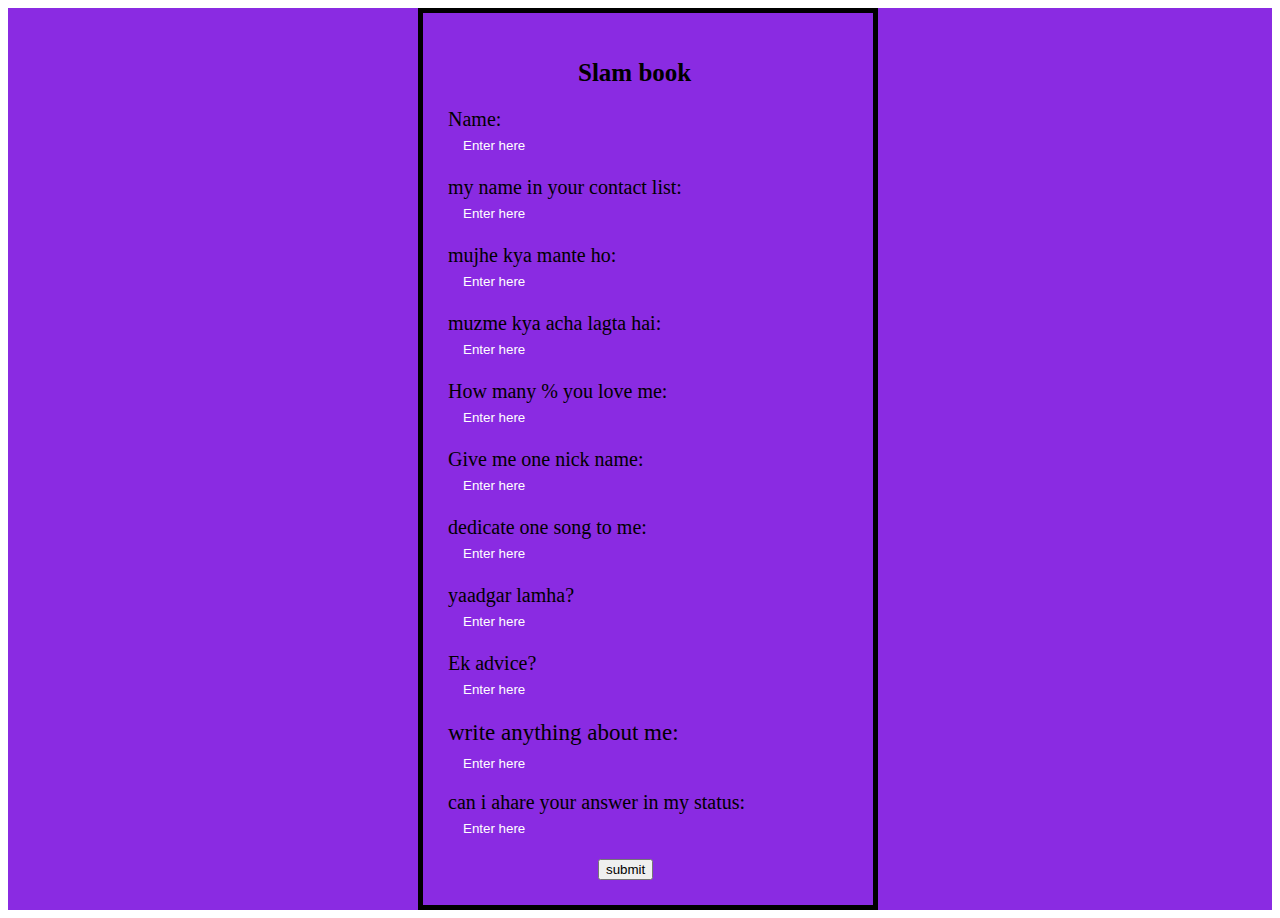
==== user_reply/index.html @ 2d7c6485 "testing" ====
<html>
    <header>
        <title> Slam book </title>
        <link rel="stylesheet" href="ind.css">
		
    </header>
    <body>
        <div class="container">
            <div class="card">
                <div class="card-body">
                    
                        <h2>Slam book</h2>
                        <p class="mb-15"></p>
                    <div class="form-group">
                        <label>Name:</label>
                        <input type="text" name="sl1" class="form-control" placeholder="Enter here" required>
                    </div>
                    <div class="form-group">
                        <label>my name in your contact list:</label>
                        <input type="text" name="sl2" class="form-control" placeholder="Enter here" required>
                    </div>
                     
                    <div class="form-group">
                        <label>mujhe kya mante ho:</label>
                        <input type="text" name="sl3" class="form-control" placeholder="Enter here" required>
                    </div>
                    <div class="form-group">
                        <label>muzme kya acha lagta hai:</label>
                        <input type="text" name="sl4"class="form-control" placeholder="Enter here" required>
                    </div>
                    <div class="form-group">
                        <label>How many % you love me:</label>
                        <input type="text" name="sl5"class="form-control" placeholder="Enter here" required>
                    </div>
                    <div class="form-group">
                        <label>Give me one nick name:</label>
                        <input type="text" name="sl6"class="form-control" placeholder="Enter here" required>
                    </div>
                    <div class="form-group">
                        <label>dedicate one song to me:</label>
                        <input type="text" name="sl7"class="form-control" placeholder="Enter here" required>
                    </div>
                    
                    <div class="form-group">
                        <label>yaadgar lamha?</label>
                        <input type="text" name="sl8"class="form-control" placeholder="Enter here" required>
                    </div>
                    <div class="form-group">
                        <label>Ek advice?</label>
                        <input type="text" name="sl9"class="form-control" placeholder="Enter here" required>
                    </div>
                    
                   
                    <div class="form-group2">
                        <label>write anything about me:</label>
                        <input type="text" name="sl10"class="form-control2" placeholder="Enter here" required>
                    </div>
                    <div class="form-group">
                        <label>can i ahare your answer in my status:</label>
                        <input type="text" name="sl11"class="form-control" placeholder="Enter here" required>
                    </div>
                 
                    <div class="form-group1">                       
                       
                        
                        <button onclick="document.location = 'form.html'">submit</button>

                        

                    </div>
             </div>
        </div>
        </div>
    </body>
</html>
---- user_reply/ind.css ----
.container{
    background-color: blueviolet;
}
/*Card CSS*/

.card-body{
    padding: 25px;
    display: block;
    overflow: hidden;
    margin-left: 410px;

    width: 400px;
    border: 5px solid black;

}
.card-body h2{
    margin-left: 130px;
    font-family: cursive;
    font-size: 25px;

}

.form-group{
    display: block;
    margin-bottom: 15px;
    font-size: 20px;

     
}

::placeholder{
    color: white;

}

/*Card1 CSS*/

.card-body1{
    padding: 15px;
    display: block;
    overflow: hidden;

    height: 200px;
    
}


.form-control1{
    padding: 20px;
    height: 40px;
    background: transparent;
    color: black;
    width: 80%;
   
}



  .form-group2{
    display: block;
    margin-bottom: 15px;
    
}
.form-group2 label{
    display: block;
    margin-bottom: 5px;
    font-size: 13px;
    color: black;

   
    font-size: 23px;
}


.form-control2{
    padding: 5px 15px;
    
    background: transparent;
      border: 5px white;

    width: 88%;
}
.form-control{
    padding: 5px 15px;
    height: 30px;
    background: transparent;
    border: 5px white;
  

    width: 88%;
    
}
.form-group1 button{
    margin-left: 150px;
}
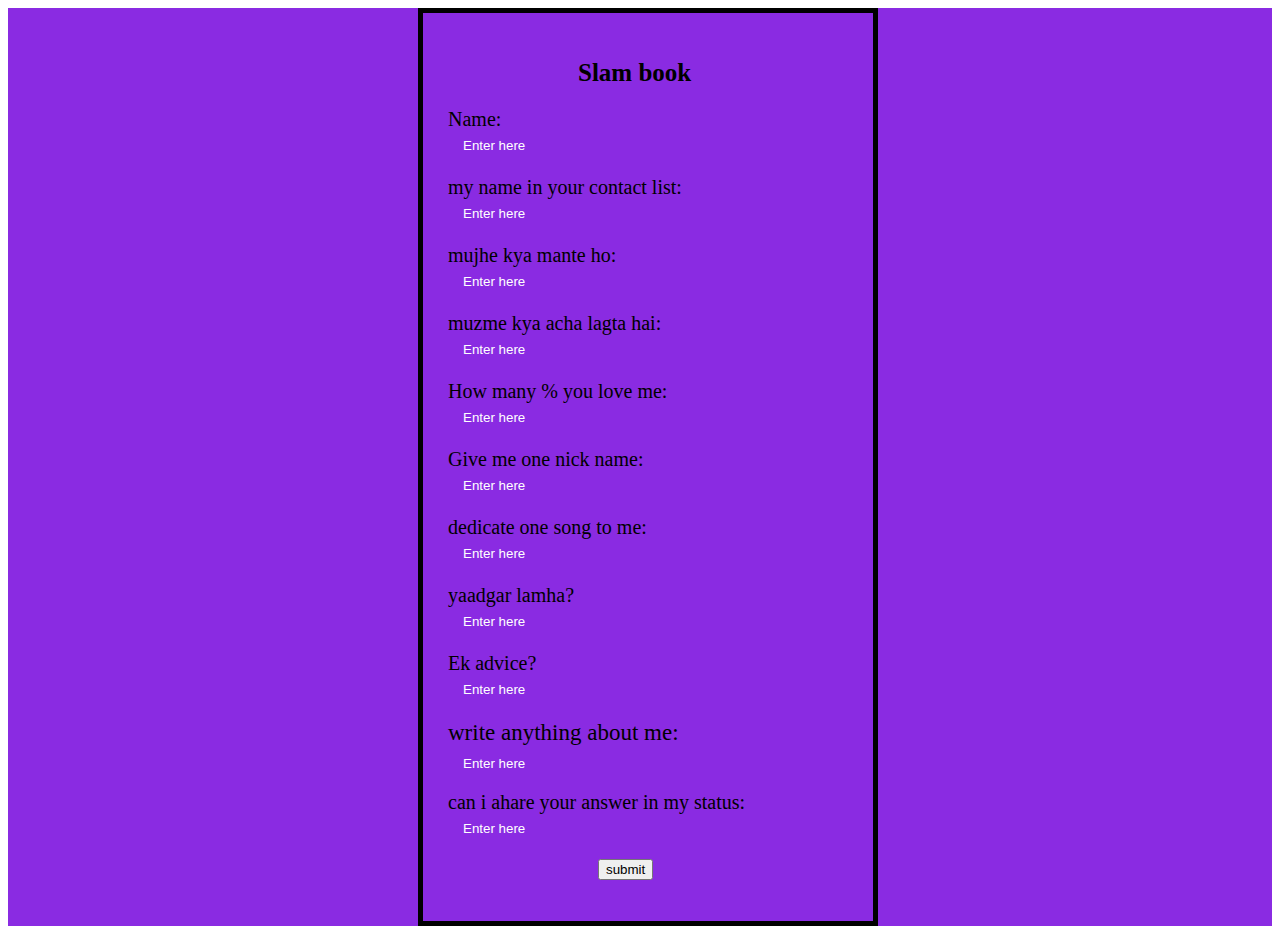
==== commit a4f506b9: "Merge branch 'master' of https://github.com/Anandhiswankar/Html_project" ====
--- a/user_reply/index.html
+++ b/user_reply/index.html
@@ -9,7 +9,7 @@
         <div class="container">
             <div class="card">
                 <div class="card-body">
-                    
+                    <form action="ind.php" method="POST" >
                         <h2>Slam book</h2>
                         <p class="mb-15"></p>
                     <div class="form-group">
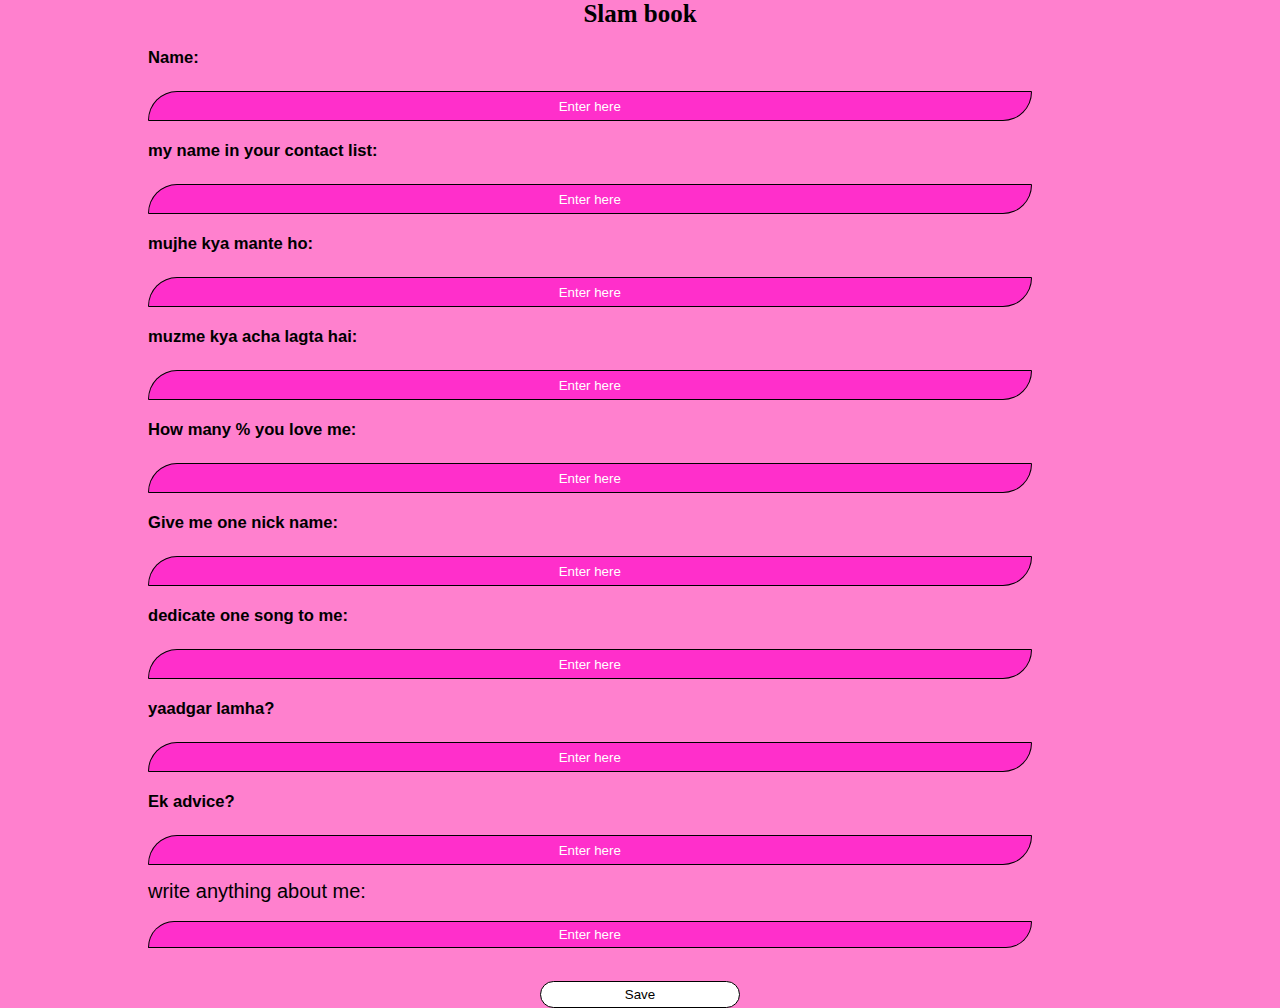
==== commit 686feebe: "new_php_file" ====
--- a/user_reply/index.html
+++ b/user_reply/index.html
@@ -1,76 +1,80 @@
 
 <html>
-    <header>
+    <head>
         <title> Slam book </title>
         <link rel="stylesheet" href="ind.css">
-		
-    </header>
+		<meta name="viewport" content="width=device-width,initial-scale=1.0">
+    </head>
     <body>
+        <div align="center">
         <div class="container">
             <div class="card">
                 <div class="card-body">
                     <form action="ind.php" method="POST" >
-                        <h2>Slam book</h2>
-                        <p class="mb-15"></p>
+                        <h2 style="color:black;">Slam book</h2>
+                       
+                        <div align="left" class="shift_right">
+
                     <div class="form-group">
-                        <label>Name:</label>
-                        <input type="text" name="sl1" class="form-control" placeholder="Enter here" required>
+                        <h5>Name:</h5><br/>
+                        <input type="text" name="sl1" class="form-control inpt" placeholder="Enter here" required>
                     </div>
                     <div class="form-group">
-                        <label>my name in your contact list:</label>
-                        <input type="text" name="sl2" class="form-control" placeholder="Enter here" required>
+                        <h5>my name in your contact list:</h5><br/>
+                        <input type="text" name="sl2" class="form-control inpt" placeholder="Enter here" required>
                     </div>
                      
                     <div class="form-group">
-                        <label>mujhe kya mante ho:</label>
-                        <input type="text" name="sl3" class="form-control" placeholder="Enter here" required>
+                        <h5>mujhe kya mante ho:</h5><br/>
+                        <input type="text" name="sl3" class="form-control inpt" placeholder="Enter here" required>
                     </div>
                     <div class="form-group">
-                        <label>muzme kya acha lagta hai:</label>
-                        <input type="text" name="sl4"class="form-control" placeholder="Enter here" required>
+                        <h5>muzme kya acha lagta hai:</h5><br/>
+                        <input type="text" name="sl4"class="form-control inpt" placeholder="Enter here" required>
                     </div>
                     <div class="form-group">
-                        <label>How many % you love me:</label>
-                        <input type="text" name="sl5"class="form-control" placeholder="Enter here" required>
+                        <h5>How many % you love me:</h5><br/>
+                        <input type="text" name="sl5"class="form-control inpt" placeholder="Enter here" required>
                     </div>
                     <div class="form-group">
-                        <label>Give me one nick name:</label>
-                        <input type="text" name="sl6"class="form-control" placeholder="Enter here" required>
+                        <h5>Give me one nick name:</h5><br/>
+                        <input type="text" name="sl6"class="form-control inpt" placeholder="Enter here" required>
                     </div>
                     <div class="form-group">
-                        <label>dedicate one song to me:</label>
-                        <input type="text" name="sl7"class="form-control" placeholder="Enter here" required>
+                        <h5>dedicate one song to me:</h5><br/>
+                        <input type="text" name="sl7"class="form-control inpt" placeholder="Enter here" required>
                     </div>
                     
                     <div class="form-group">
-                        <label>yaadgar lamha?</label>
-                        <input type="text" name="sl8"class="form-control" placeholder="Enter here" required>
+                        <h5>yaadgar lamha?</h5><br/>
+                        <input type="text" name="sl8"class="form-control inpt" placeholder="Enter here" required>
                     </div>
                     <div class="form-group">
-                        <label>Ek advice?</label>
-                        <input type="text" name="sl9"class="form-control" placeholder="Enter here" required>
+                        <h5>Ek advice?</h5><br/>
+                        <input type="text" name="sl9"class="form-control inpt" placeholder="Enter here" required>
                     </div>
                     
                    
-                    <div class="form-group2">
-                        <label>write anything about me:</label>
-                        <input type="text" name="sl10"class="form-control2" placeholder="Enter here" required>
+                    <div class="form-group2" >
+                        <label style="color:black;">write anything about me:</label><br/>
+                        <input type="text" name="sl10"class="form-control2 inpt" placeholder="Enter here" required>
                     </div>
-                    <div class="form-group">
-                        <label>can i ahare your answer in my status:</label>
-                        <input type="text" name="sl11"class="form-control" placeholder="Enter here" required>
-                    </div>
-                 
-                    <div class="form-group1">                       
-                       
-                        
-                        <button onclick="document.location = 'form.html'">submit</button>
+                   
+                </div>
+                <br/>
+               
+                    <input type="submit" name="submit" class="save_btn" value="Save"/>
 
-                        
 
-                    </div>
+                    <br/>
+                  </form>
              </div>
+        
         </div>
-        </div>
+            </div>
+
+            </div>
+        
+    
     </body>
 </html>--- a/user_reply/ind.css
+++ b/user_reply/ind.css
@@ -1,20 +1,38 @@
+
+*
+{
+    padding: 0;
+    margin: 0;
+    
+}
+
 .container{
-    background-color: blueviolet;
+    width:100%;
+    height:100%;
+   
 }
 /*Card CSS*/
 
+
+body
+{
+    background-color: rgba(255, 47, 175, 0.61);
+    width:100%;
+    height:100%;
+    
+}
+.form-group h5{
+    margin-top: 20px;
+    font-family: 'Franklin Gothic Medium', 'Arial Narrow', Arial, sans-serif;
+}
+
+
 .card-body{
-    padding: 25px;
-    display: block;
-    overflow: hidden;
-    margin-left: 410px;
+ width:80%;
 
-    width: 400px;
-    border: 5px solid black;
-
-}
+}   
 .card-body h2{
-    margin-left: 130px;
+   
     font-family: cursive;
     font-size: 25px;
 
@@ -24,6 +42,7 @@
     display: block;
     margin-bottom: 15px;
     font-size: 20px;
+   
 
      
 }
@@ -39,7 +58,7 @@
     padding: 15px;
     display: block;
     overflow: hidden;
-
+    
     height: 200px;
     
 }
@@ -63,20 +82,20 @@
 }
 .form-group2 label{
     display: block;
-    margin-bottom: 5px;
-    font-size: 13px;
+ 
+    font-size: 20px;
     color: black;
 
-   
-    font-size: 23px;
+margin-top: 10px;
+
+   font-family: 'Franklin Gothic Medium', 'Arial Narrow', Arial, sans-serif;
+  
 }
-
 
 .form-control2{
     padding: 5px 15px;
-    
+  
     background: transparent;
-      border: 5px white;
 
     width: 88%;
 }
@@ -93,3 +112,32 @@
 .form-group1 button{
     margin-left: 150px;
 }
+
+
+.save_btn
+{
+    background-color:white;
+    padding: 5px;
+    width:200px;
+    border:1px solid black;
+    border-radius: 20px;
+}
+
+
+.shift_right
+{
+    margin-left: 20px;
+}
+
+.inpt
+{
+    border: 1px solid black;
+    border-radius: 20px;
+    text-align: center;
+    color:white;
+    border-radius: 30px 1px 30px 1px;
+   
+    background-color: rgb(255, 47, 203);
+
+
+}